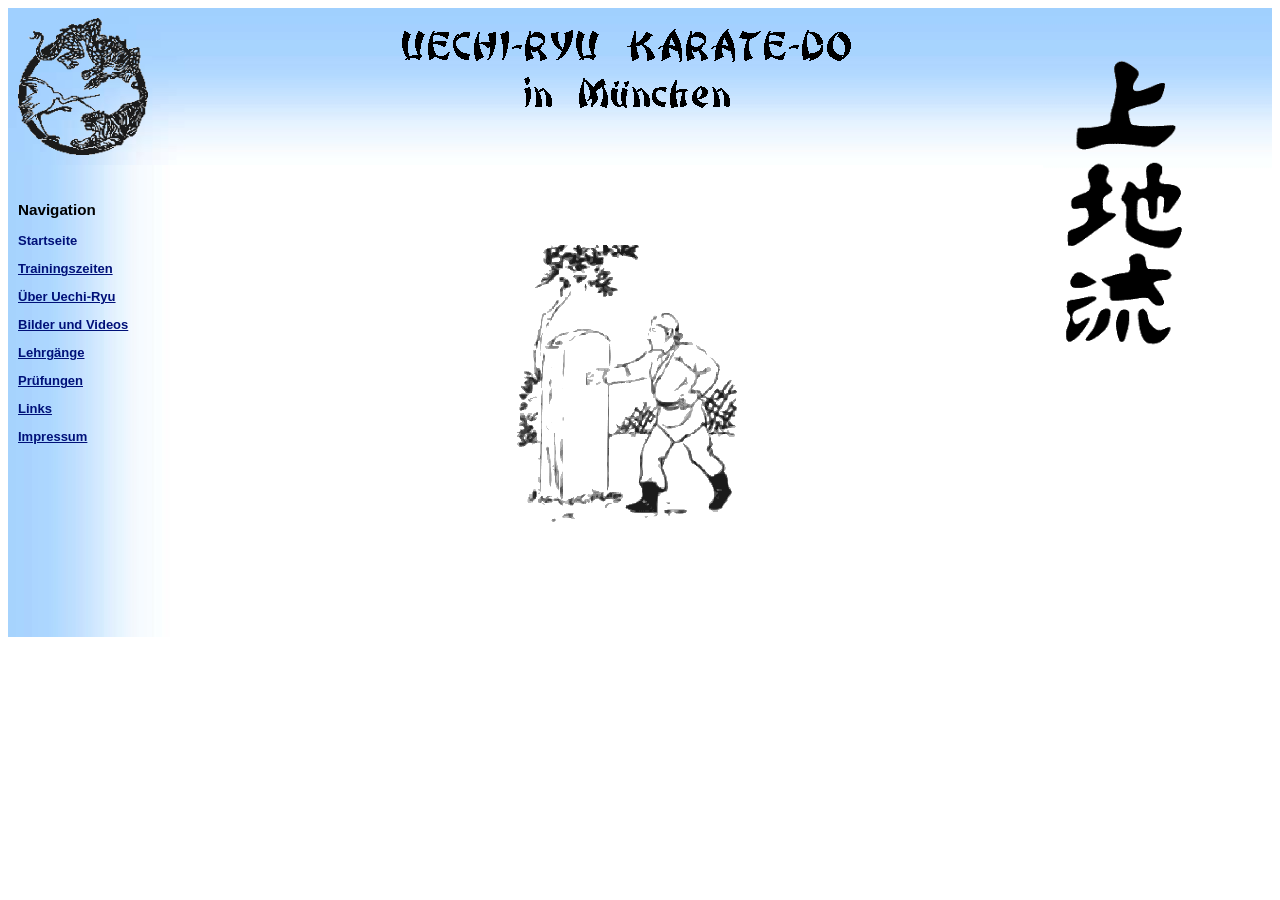
==== index.html @ dbd2acef "Initial version Das von bplaced, bereinigt um _vti... und alte Lagepläne" ====
<html>
<head>
	<title>Uechi-Ryu Karate-Do in M&uuml;nchen</title>
	<link href="templates/uechi.css" rel="stylesheet" type="text/css">

	<meta name="title" content="Uechi-Ryu Karate-Do in M&uuml;nchen">
	<meta name="author" content="Andreas Theuer">
	<meta name="keywords" content="Karate">
	<meta name="language" content="Deutsch">
<style type="text/css">
<!--
.Stil4 {font-size: 10px}
.Stil5 {
	font-size: 20;
	font-weight: bold;
	color: #1D13D9
}
-->
</style></head>

<body>

<table width=100% cellspacing="0" cellpadding="10">

<!-- ----------- -->
<!-- Kopf Anfang -->
<!-- ----------- -->
<tr>
	<td background="bilder/bg-links-oben.jpg" width=130><img src="bilder/KDT.gif" width="130" height="137"
	  alt="Kranich, Drache und Tiger" border="0"></td>
	<td class="title" background="bilder/bg-oben.jpg"><img src="bilder/headline.gif" alt="Uechi-Ryu Karate-Do in M�nchen"></td>
	<td background="bilder/bg-oben2.jpg" rowspan=2 width=150 valign="top">
           <img src="bilder/uechi-ryu.gif" width="143" height="340" alt="Uechi Ryu" border="0"></td>
</tr>


<!-- --------- -->
<!-- Kopf Ende -->
<!-- --------- -->



<!-- ----------------- -->
<!-- Navigation Anfang -->
<!-- ----------------- -->

<tr>
	<td background="bilder/bg-links.jpg" valign="top">      
      <pre><span class="Stil4">  </span></pre>      <h3>Navigation</h3>
      	<p><a><font color=#001179><b>Startseite</b></font></a></p>
		<p><a href="zeiten.html">Trainingszeiten</a></p>
		<p><a href="uechi-ryu.html">&Uuml;ber Uechi-Ryu</a></p>
		<p><a href="bilder.html">Bilder und Videos</a></p>
		  <p><a href="lehrgaenge.html">Lehrg&auml;nge</a></p>
		  <p><a href="pruefungen.html">Pr&uuml;fungen</a></p>
		<p><a href="links.html">Links</a></p>
		<p><a href="impressum.html">Impressum</a></p>
		<br><br><br><br><br><br><br><br>
		<a>&nbsp;&nbsp;&nbsp;&nbsp;<script language="JavaScript" type="text/javascript" src="http://www.onlex.de/_counter.php4?username=Uechi"></script></A>





	
		</td>


<!-- --------------- -->
<!-- Navigation Ende -->
<!-- --------------- -->



<!-- ------------------- -->
<!-- Mittelspalte Anfang -->
<!-- ------------------- -->


	<td valign="middle" align="center" height=400> <br>	<img src="bilder/Titelbild.gif" alt="Titelbild"><br><br>
	
	</td>
</tr>

<!-- ----------------- -->
<!-- Mittelspalte Ende -->
<!-- ----------------- -->

<tr>
	<td background="bilder/bg-links.jpg" >&nbsp;</td>
</tr>

</table>

</body>
</html>
---- templates/uechi.css ----
<style type="text/css">
<!--
body {
	background-color : #ffffff;
	margin:0px;
	padding:0px;
}

p, table {
	font-family: Arial, Helvetica, sans-serif;
	font-size: 13px;
	font-weight: normal;
}


td.title {
	height: 90px;
	width: 600px;
	text-align: center;
	vertical-align: top;
	padding-left: 10px;

	color: #000000;
	font-family: Arial, Helvetica, sans-serif;
	font-size: 36px;
	font-weight: bold;
}


a:link{
	color: #001179;
	font-weight: bold;
	text-decoration: underline;
}

a:visited{
	color: #366666;
	font-weight: bold;
	text-decoration: underline;
}


h1{
	font-size: 18px;
	font-weight: bold;
}

ul {
	margin-left: 25px;
	margin-right: 30px;
}



-->
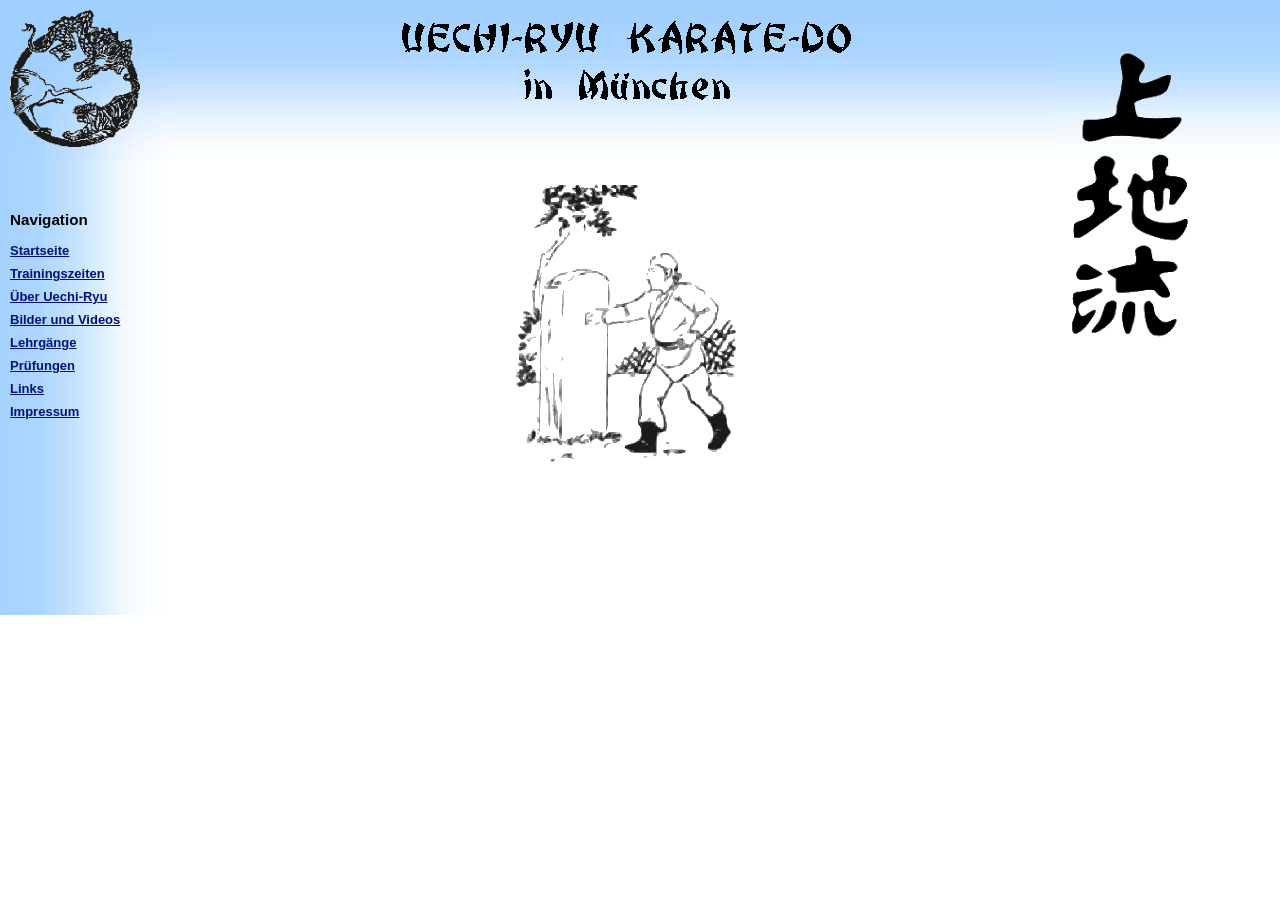
==== commit 5fbe6f14: "Modernisierung HTML und CSS Mithilfe von Copilot aktualisiert/modernisiert, keine inhaltlichen oder " ====
--- a/index.html
+++ b/index.html
@@ -1,96 +1,83 @@
-<html>
+<!DOCTYPE html>
+<html lang="de">
 <head>
-	<title>Uechi-Ryu Karate-Do in M&uuml;nchen</title>
-	<link href="templates/uechi.css" rel="stylesheet" type="text/css">
+    <meta charset="utf-8">
+    <title>Uechi-Ryu Karate-Do in München</title>
+    <link href="templates/uechi.css" rel="stylesheet" type="text/css">
 
-	<meta name="title" content="Uechi-Ryu Karate-Do in M&uuml;nchen">
-	<meta name="author" content="Andreas Theuer">
-	<meta name="keywords" content="Karate">
-	<meta name="language" content="Deutsch">
-<style type="text/css">
-<!--
-.Stil4 {font-size: 10px}
-.Stil5 {
-	font-size: 20;
-	font-weight: bold;
-	color: #1D13D9
-}
--->
-</style></head>
+    <meta name="title" content="Uechi-Ryu Karate-Do in München">
+    <meta name="Keywords" content="karate, karate-do, uechi-ryu, uechi, traditionelles karate, okinawa karate, kampfkunst, andreas theuer, münchen">
+    <meta name="Description" content="Uechi-Ryu Karate-Do in München, Traditionelles Karate aus Okinawa in München">
+    <meta name="Author" content="Andreas Theuer">
+    <meta name="Subject" content="Karate">
+    <meta name="Language" content="DE">
+    <meta name="Robots" content="index,follow">
+
+    <style type="text/css">
+        .Stil1 {font-size: 11px}
+    </style>
+</head>
 
 <body>
 
-<table width=100% cellspacing="0" cellpadding="10">
+<table width="100%" cellspacing="0" cellpadding="10">
 
 <!-- ----------- -->
 <!-- Kopf Anfang -->
 <!-- ----------- -->
 <tr>
-	<td background="bilder/bg-links-oben.jpg" width=130><img src="bilder/KDT.gif" width="130" height="137"
-	  alt="Kranich, Drache und Tiger" border="0"></td>
-	<td class="title" background="bilder/bg-oben.jpg"><img src="bilder/headline.gif" alt="Uechi-Ryu Karate-Do in M�nchen"></td>
-	<td background="bilder/bg-oben2.jpg" rowspan=2 width=150 valign="top">
-           <img src="bilder/uechi-ryu.gif" width="143" height="340" alt="Uechi Ryu" border="0"></td>
+    <td background="bilder/bg-links-oben.jpg" width=130>
+        <img src="bilder/KDT.gif" width="130" height="137" alt="Kranich, Drache und Tiger" border="0">
+    </td>
+
+    <td class="title" background="bilder/bg-oben.jpg">
+        <img src="bilder/headline.gif" alt="Uechi-Ryu Karate-Do in München">
+    </td>
+
+    <td background="bilder/bg-oben3.jpg" rowspan=2 width=150 valign="top">
+        <img src="bilder/uechi-ryu.gif" width="143" height="340" alt="Uechi Ryu" border="0">
+    </td>
 </tr>
-
 
 <!-- --------- -->
 <!-- Kopf Ende -->
 <!-- --------- -->
-
-
 
 <!-- ----------------- -->
 <!-- Navigation Anfang -->
 <!-- ----------------- -->
 
 <tr>
-	<td background="bilder/bg-links.jpg" valign="top">      
-      <pre><span class="Stil4">  </span></pre>      <h3>Navigation</h3>
-      	<p><a><font color=#001179><b>Startseite</b></font></a></p>
-		<p><a href="zeiten.html">Trainingszeiten</a></p>
-		<p><a href="uechi-ryu.html">&Uuml;ber Uechi-Ryu</a></p>
-		<p><a href="bilder.html">Bilder und Videos</a></p>
-		  <p><a href="lehrgaenge.html">Lehrg&auml;nge</a></p>
-		  <p><a href="pruefungen.html">Pr&uuml;fungen</a></p>
-		<p><a href="links.html">Links</a></p>
-		<p><a href="impressum.html">Impressum</a></p>
-		<br><br><br><br><br><br><br><br>
-		<a>&nbsp;&nbsp;&nbsp;&nbsp;<script language="JavaScript" type="text/javascript" src="http://www.onlex.de/_counter.php4?username=Uechi"></script></A>
-
-
-
-
-
-	
-		</td>
-
+    <td background="bilder/bg-links.jpg" valign="top">
+        <pre><span class="Stil4">  </span></pre>
+        <h3>Navigation</h3>
+        <p><a href="index.html">Startseite</a></p>
+        <p><a href="zeiten.html">Trainingszeiten</a></p>
+		<p><a href="uechi-ryu.html">Über Uechi-Ryu</a></p>
+        <p><a href="bilder.html">Bilder und Videos</a></p>
+        <p><a href="lehrgaenge.html">Lehrgänge</a></p>
+        <p><a href="pruefungen.html">Prüfungen</a></p>
+        <p><a href="links.html">Links</a></p>
+        <p><a href="impressum.html">Impressum</a></p>
+    </td>
 
 <!-- --------------- -->
 <!-- Navigation Ende -->
 <!-- --------------- -->
 
+        <!-- Mittelspalte -->
+        <td valign="middle" align="center" height="400">
+            <br>
+            <img src="bilder/Titelbild.gif" alt="Titelbild">
+            <br><br>
+        </td>
+    </tr>
 
-
-<!-- ------------------- -->
-<!-- Mittelspalte Anfang -->
-<!-- ------------------- -->
-
-
-	<td valign="middle" align="center" height=400> <br>	<img src="bilder/Titelbild.gif" alt="Titelbild"><br><br>
-	
-	</td>
-</tr>
-
-<!-- ----------------- -->
-<!-- Mittelspalte Ende -->
-<!-- ----------------- -->
-
-<tr>
-	<td background="bilder/bg-links.jpg" >&nbsp;</td>
-</tr>
+    <tr>
+        <td background="bilder/bg-links.jpg">&nbsp;</td>
+    </tr>
 
 </table>
 
 </body>
-</html>+</html>
--- a/templates/uechi.css
+++ b/templates/uechi.css
@@ -1,55 +1,164 @@
-<style type="text/css">
-<!--
+﻿/* Grundlayout */
 body {
-	background-color : #ffffff;
-	margin:0px;
-	padding:0px;
+    background-color: #ffffff;
+    margin: 0;
+    padding: 0;
+    font-family: Arial, Helvetica, sans-serif;
+    font-size: 13px;
 }
 
-p, table {
-	font-family: Arial, Helvetica, sans-serif;
-	font-size: 13px;
-	font-weight: normal;
+/* Tabellen-Layout stabilisieren */
+table {
+    width: 100%;
+    border-collapse: collapse;
 }
 
-
-td.title {
-	height: 90px;
-	width: 600px;
-	text-align: center;
-	vertical-align: top;
-	padding-left: 10px;
-
-	color: #000000;
-	font-family: Arial, Helvetica, sans-serif;
-	font-size: 36px;
-	font-weight: bold;
+td {
+    vertical-align: top;
 }
 
+/* Kopfbereich */
+td.title {
+    height: 90px;
+    width: 600px;
+    text-align: center;
+    vertical-align: top;
+    padding-left: 10px;
 
-a:link{
-	color: #001179;
-	font-weight: bold;
-	text-decoration: underline;
+    color: #000000;
+    font-size: 36px;
+    font-weight: bold;
 }
 
-a:visited{
-	color: #366666;
-	font-weight: bold;
-	text-decoration: underline;
+/* Navigation */
+h3 {
+    margin-top: 0;
 }
 
-
-h1{
-	font-size: 18px;
-	font-weight: bold;
+a:link {
+    color: #001179;
+    font-weight: bold;
+    text-decoration: underline;
 }
 
-ul {
-	margin-left: 25px;
-	margin-right: 30px;
+a:visited {
+    color: #366666;
+    font-weight: bold;
+    text-decoration: underline;
 }
 
+/* Ãœberschriften */
+h1 {
+    font-size: 24px;      /* vorher 18px + font size="+4" â†’ stabilisiert */
+    font-weight: bold;
+    margin-top: 10px;
+    margin-bottom: 10px;
+}
 
+/* Absatzformatierung */
+p {
+    margin-top: 8px;
+    margin-bottom: 8px;
+}
 
--->
+/* Listen */
+ul {
+    margin-left: 25px;
+    margin-right: 30px;
+}
+
+/* Zentrierte Bilder */
+img.center {
+    display: block;
+    margin-left: auto;
+    margin-right: auto;
+}
+
+/* Kleine SchriftgrÃ¶ÃŸen */
+.small {
+    font-size: 11px;
+}
+
+/* GroÃŸe SchriftgrÃ¶ÃŸen */
+.big {
+    font-size: 20px;
+}
+
+/* Navigation â€“ aktiver MenÃ¼punkt */
+.nav-active {
+    color: #001179;
+    font-weight: bold;
+}
+
+/* Abstandshalter fÃ¼r alte Layout-Tricks */
+.spacer {
+    height: 10px;
+    display: block;
+}
+
+/* --------------------------------------------- */
+/* MOBILE VERSION – Option A (nur CSS)           */
+/* --------------------------------------------- */
+
+@media screen and (max-width: 800px) {
+
+    /* Gesamte Seite etwas einrücken */
+    body {
+        padding: 10px;
+    }
+
+    /* Tabellenlayout etwas flexibler machen */
+    table {
+        width: 100%;
+    }
+
+    td {
+        display: block;
+        width: 100%;
+    }
+
+    /* Navigation links soll nicht 130px breit bleiben */
+    td[background*="bg-links.jpg"],
+    td[background*="bg-links-oben.jpg"] {
+        width: 100%;
+        background-size: cover;
+    }
+
+    /* Überschriften etwas kleiner */
+    h1 {
+        font-size: 20px;
+        text-align: center;
+    }
+
+    /* Bilder automatisch verkleinern */
+    img {
+        max-width: 100%;
+        height: auto;
+    }
+
+    /* Headline-Bild zentrieren */
+    td.title img {
+        display: block;
+        margin: 0 auto;
+        max-width: 90%;
+    }
+
+    /* Logo rechts (uechi-ryu.gif) unter den Inhalt schieben */
+    td[background*="bg-oben3.jpg"] {
+        display: none; /* Retro-Look bleibt, aber mobil sinnvoll */
+    }
+
+    /* Textblöcke angenehmer lesbar */
+    p {
+        font-size: 15px;
+        line-height: 1.4;
+    }
+
+    /* Navigation-Links größer für Touch */
+    td a {
+        font-size: 18px;
+        display: block;
+        margin-bottom: 6px;
+    }
+}
+
